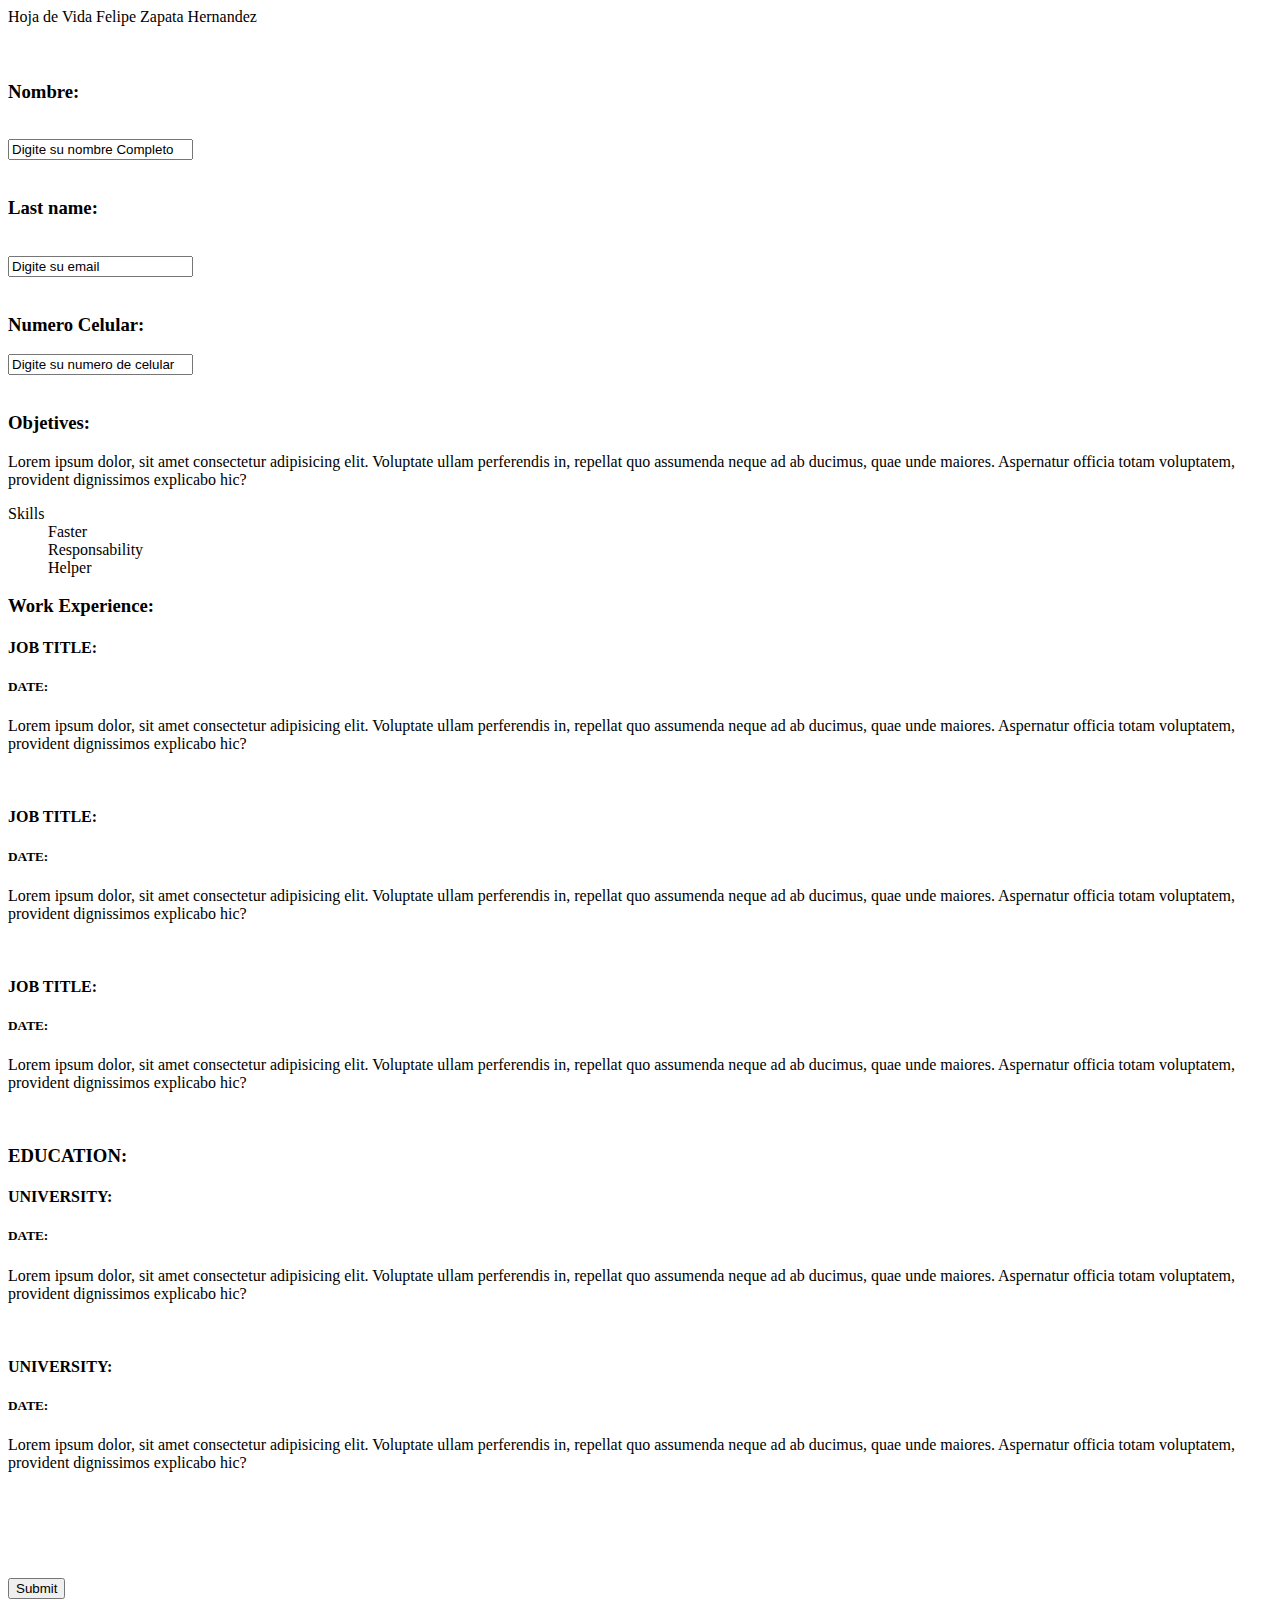
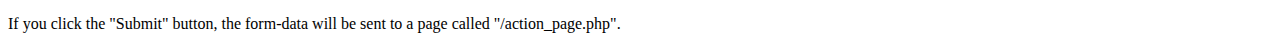
==== html/index.html @ 87441ed1 "inicio hoja de vida" ====
<html>
    <head>
        <meta>
        <tittle>Hoja de Vida Felipe Zapata Hernandez</tittle>
    </head>
    <body>
       <br>
       <br>
       <br>
        
        <form action="/action_page.php">
            <h3><label for="fname">Nombre:</label></h3><br>
            <input type="text" id="fname" name="fname" value="Digite su nombre Completo"><br><br>

            <h3><label for="email">Last name:</label></h3><br>
            <input type="text" id="email" name="email" value="Digite su email"><br><br>

            <h3><label for="cel">Numero Celular:</label></h3>
            <input type="text" id="celular" name="celular" value="Digite su numero de celular"><br><br>

            <h3><label for="objetivos">Objetives:</label></h3>
            <p>Lorem ipsum dolor, sit amet consectetur adipisicing elit. Voluptate ullam perferendis in, repellat quo assumenda neque ad ab ducimus, quae unde maiores. Aspernatur officia totam voluptatem, provident dignissimos explicabo hic?</p>

            <dl>
                <dt>Skills</dt>
                <dd>Faster</dd>
                <dd>Responsability</dd>
                <dd>Helper</dd>
    
            </dl>

            <h3><label for="work_experience">Work Experience:</label></h3>

            <h4><label for="Job_title">JOB TITLE:</label></h4>
            <h5><label for="date">DATE:</label></h5>
            <p>Lorem ipsum dolor, sit amet consectetur adipisicing elit. Voluptate ullam perferendis in, repellat quo assumenda neque ad ab ducimus, quae unde maiores. Aspernatur officia totam voluptatem, provident dignissimos explicabo hic?</p><br>

            <h4><label for="Job_title">JOB TITLE:</label></h4>
            <h5><label for="date">DATE:</label></h5>
            <p>Lorem ipsum dolor, sit amet consectetur adipisicing elit. Voluptate ullam perferendis in, repellat quo assumenda neque ad ab ducimus, quae unde maiores. Aspernatur officia totam voluptatem, provident dignissimos explicabo hic?</p><br>

            <h4><label for="Job_title">JOB TITLE:</label></h4>
            <h5><label for="date">DATE:</label></h5>
            <p>Lorem ipsum dolor, sit amet consectetur adipisicing elit. Voluptate ullam perferendis in, repellat quo assumenda neque ad ab ducimus, quae unde maiores. Aspernatur officia totam voluptatem, provident dignissimos explicabo hic?</p><br>


            <h3><label for="education">EDUCATION:</label></h3>

            <h4><label for="university">UNIVERSITY:</label></h4>
            <h5><label for="date">DATE:</label></h5>
            <p>Lorem ipsum dolor, sit amet consectetur adipisicing elit. Voluptate ullam perferendis in, repellat quo assumenda neque ad ab ducimus, quae unde maiores. Aspernatur officia totam voluptatem, provident dignissimos explicabo hic?</p><br>

            <h4><label for="university">UNIVERSITY:</label></h4>
            <h5><label for="date">DATE:</label></h5>
            <p>Lorem ipsum dolor, sit amet consectetur adipisicing elit. Voluptate ullam perferendis in, repellat quo assumenda neque ad ab ducimus, quae unde maiores. Aspernatur officia totam voluptatem, provident dignissimos explicabo hic?</p><br>



            <br><br><br><br><input type="submit" value="Submit">
        </form> 
          
          <p>If you click the "Submit" button, the form-data will be sent to a page called "/action_page.php".</p>




        


    </body>
</html>
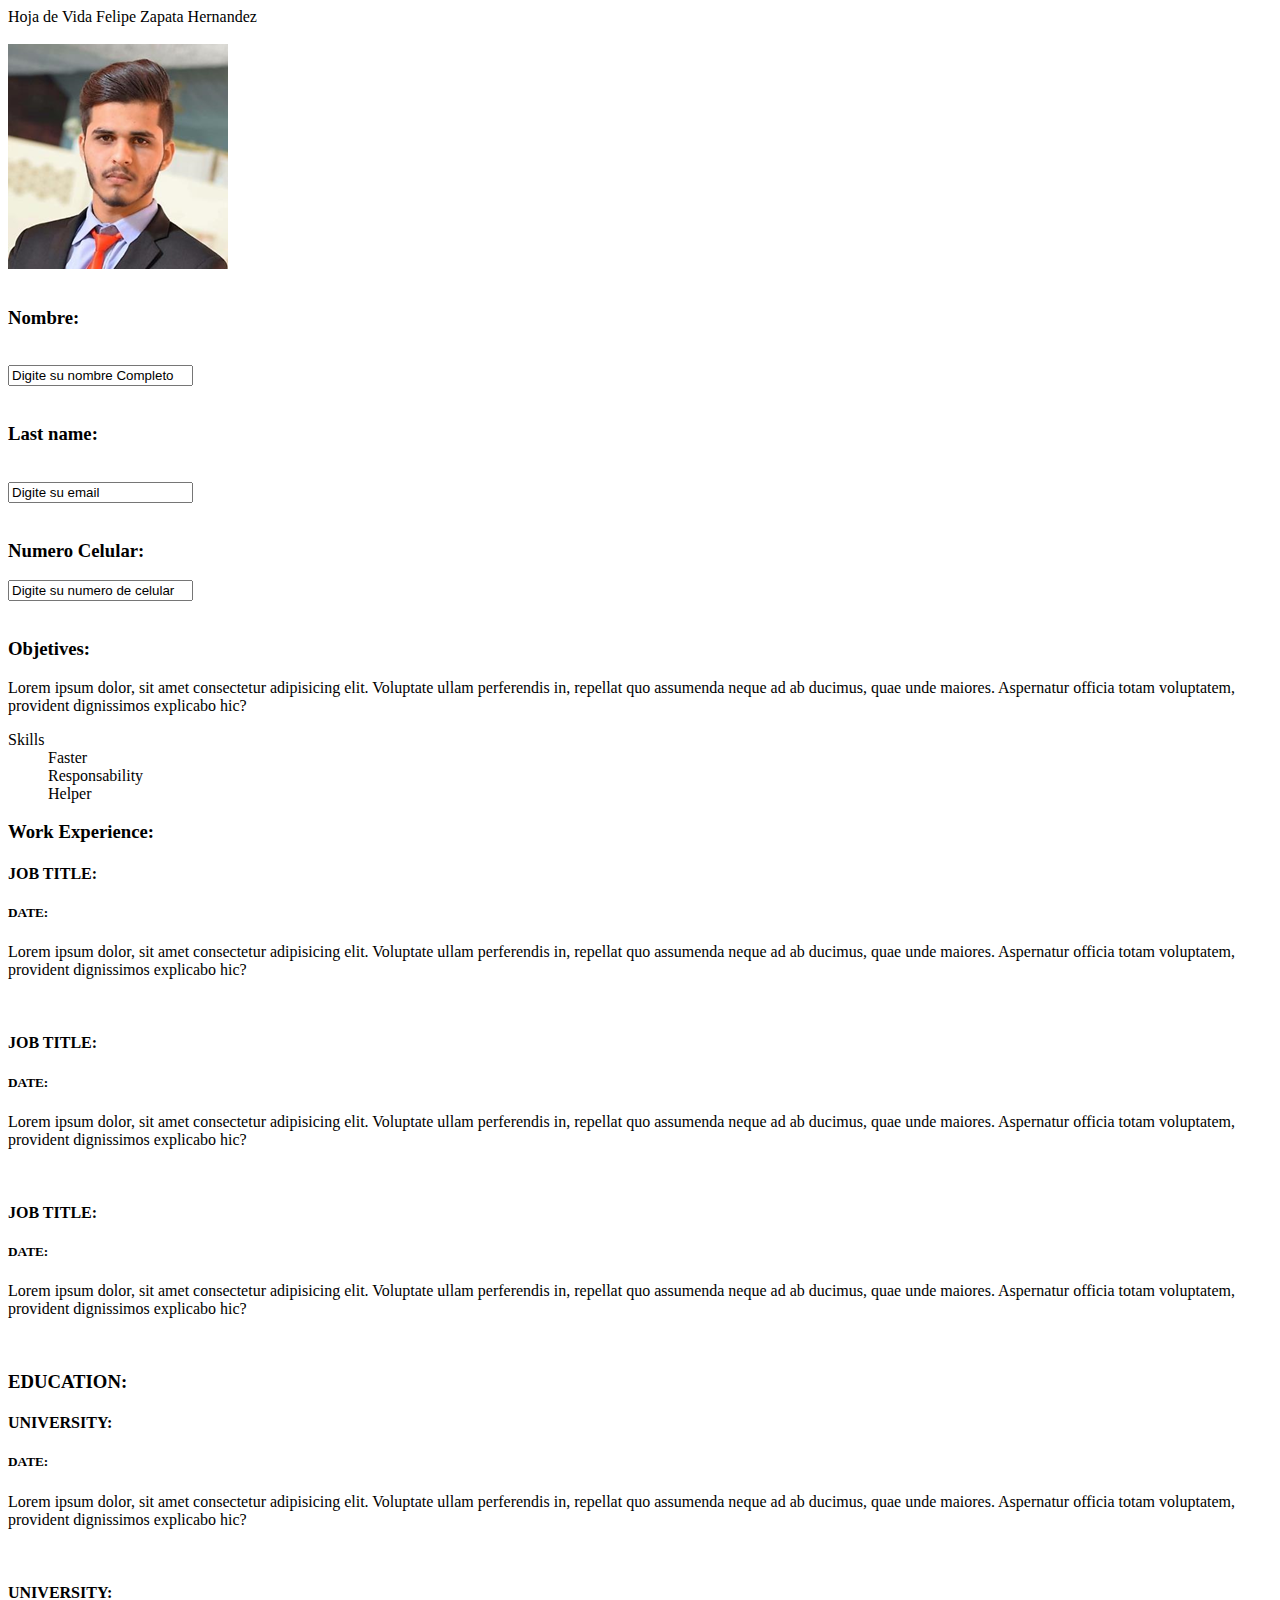
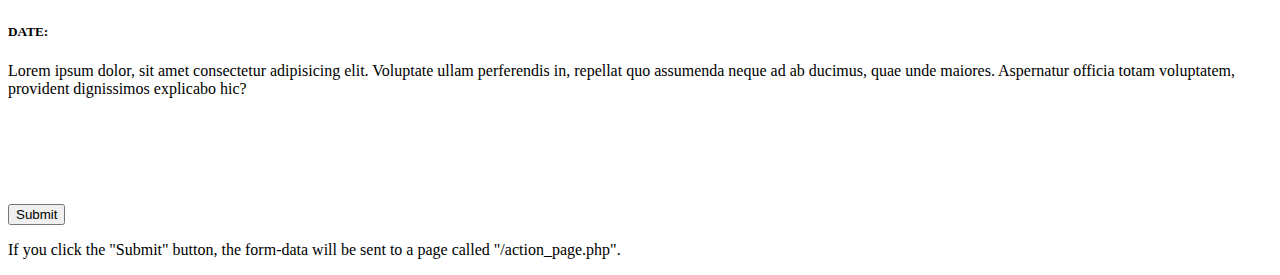
==== commit 2758996d: "foto" ====
--- a/html/index.html
+++ b/html/index.html
@@ -5,6 +5,8 @@
     </head>
     <body>
        <br>
+       <br>
+       <img src="..\img\foto.png" alt="Foto">
        <br>
        <br>
         
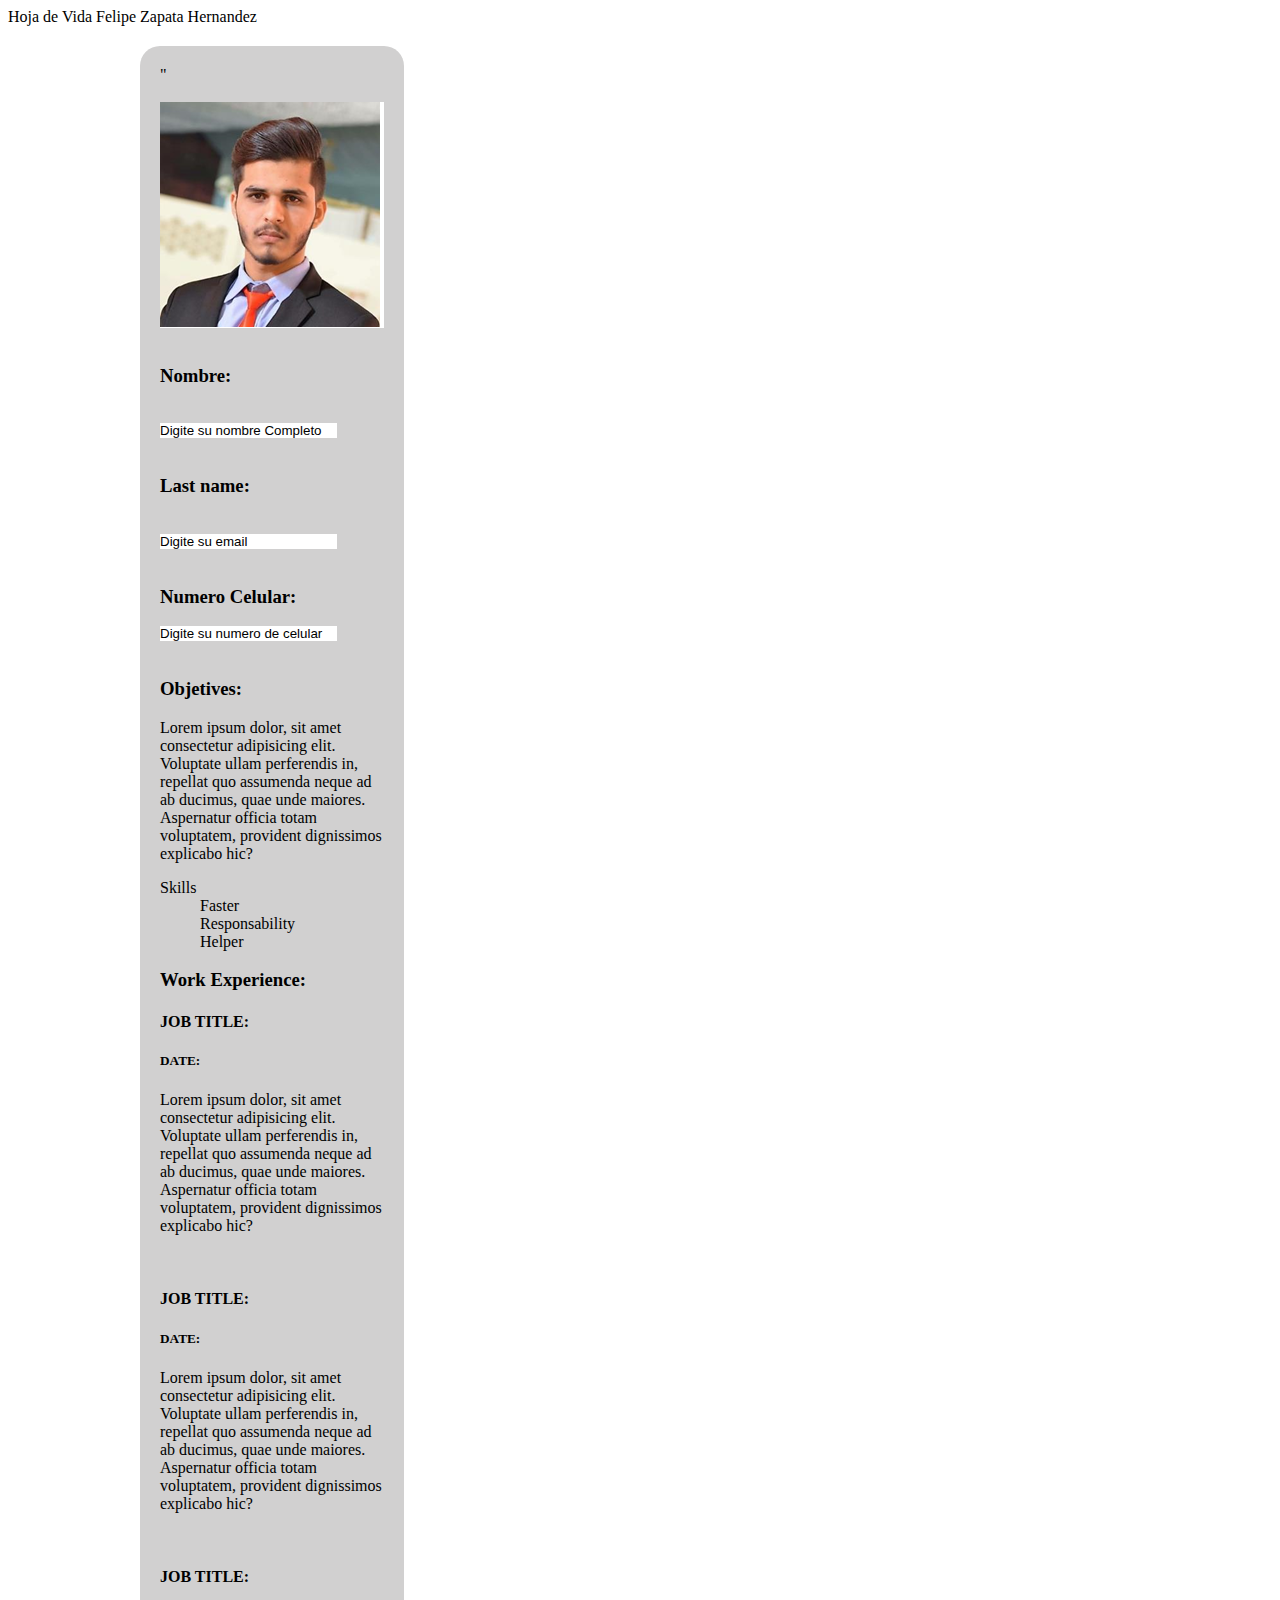
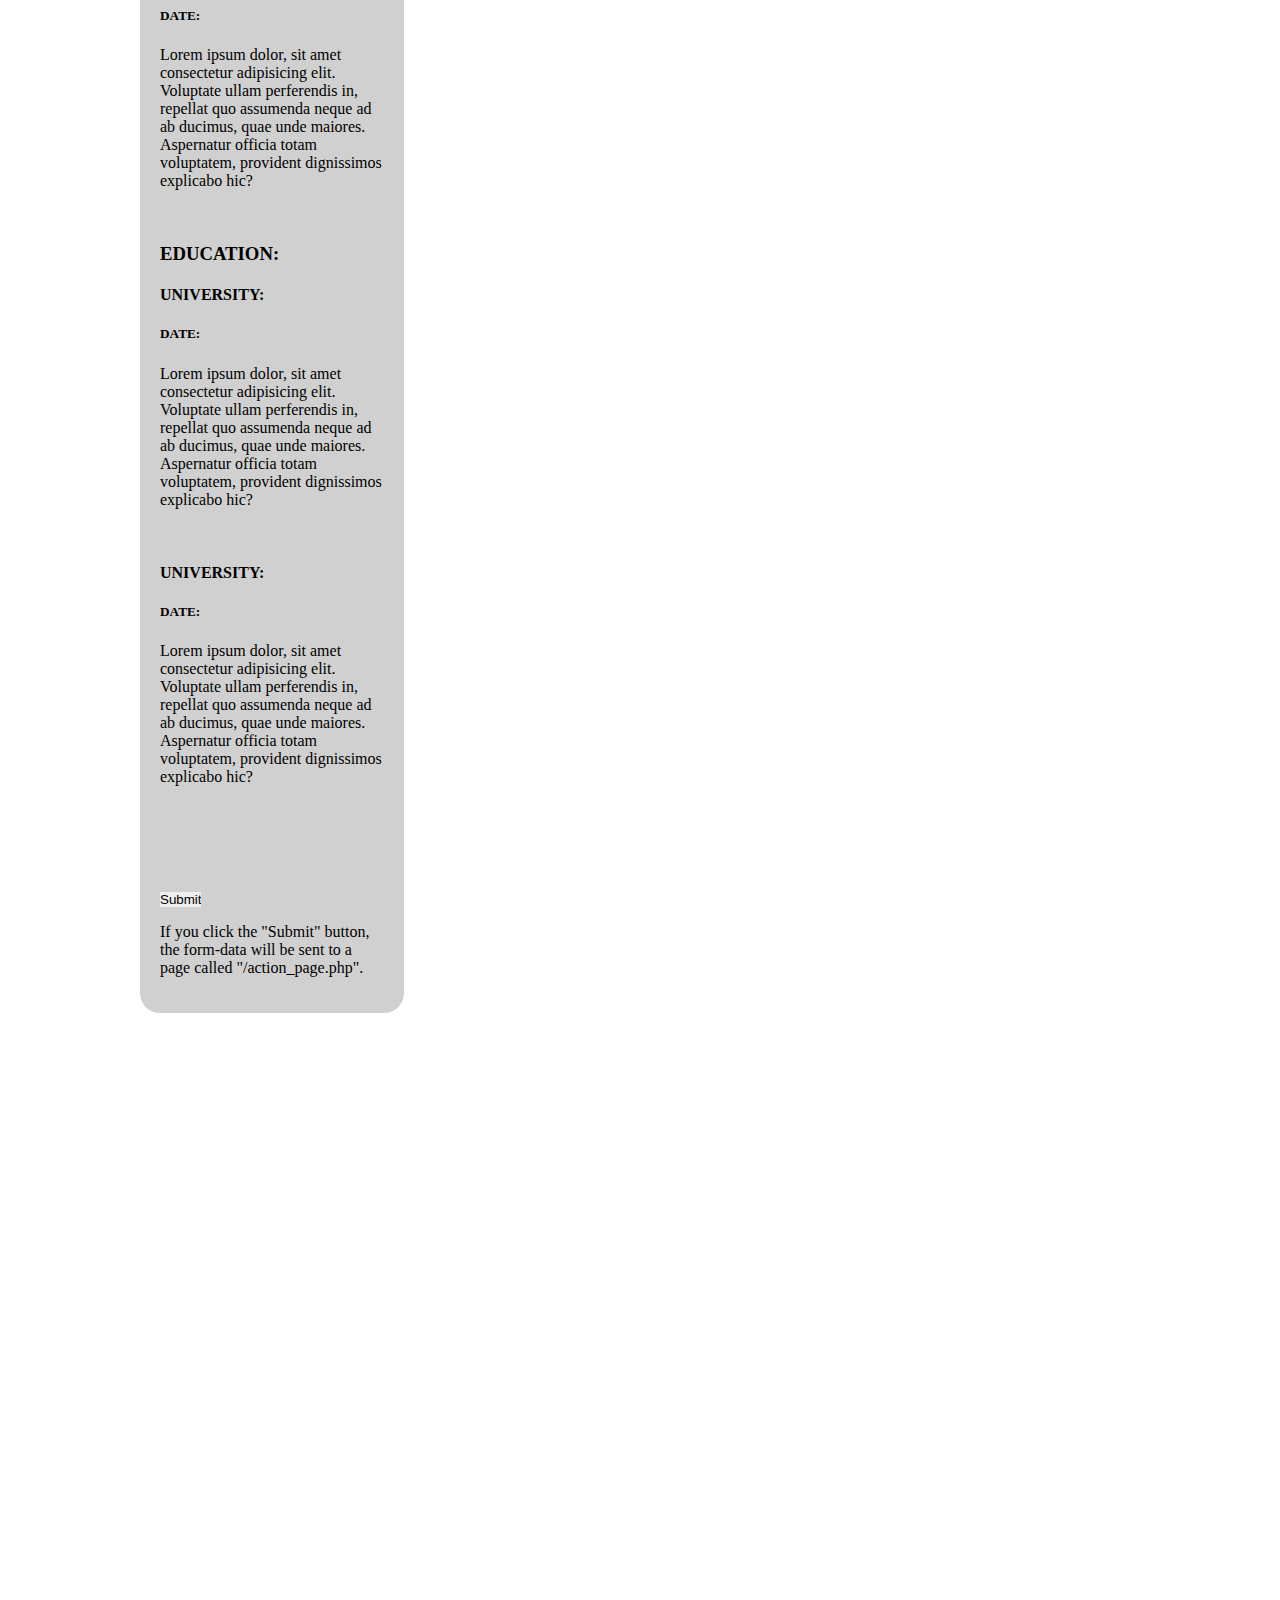
==== commit 87e3c053: "Cambios en los titulos" ====
--- a/html/index.html
+++ b/html/index.html
@@ -2,72 +2,74 @@
     <head>
         <meta>
         <tittle>Hoja de Vida Felipe Zapata Hernandez</tittle>
+        <link rel="stylesheet" href="../css/style.css">
     </head>
     <body>
-       <br>
-       <br>
-       <img src="..\img\foto.png" alt="Foto">
-       <br>
-       <br>
+        <div class="contenedor">
+            <div class="foto">"
+            <br>
+            <br>
+            <img src="..\img\foto.png" alt="Foto">
+            <br>
+            <br>            
+            <form action="/action_page.php">
+                <h3><label for="fname">Nombre:</label></h3><br>
+                <input type="text" id="fname" name="fname" value="Digite su nombre Completo"><br><br>
+
+                <h3><label for="email">Last name:</label></h3><br>
+                <input type="text" id="email" name="email" value="Digite su email"><br><br>
+
+                <h3><label for="cel">Numero Celular:</label></h3>
+                <input type="text" id="celular" name="celular" value="Digite su numero de celular"><br><br>
+
+                <h3><label for="objetivos">Objetives:</label></h3>
+                <p>Lorem ipsum dolor, sit amet consectetur adipisicing elit. Voluptate ullam perferendis in, repellat quo assumenda neque ad ab ducimus, quae unde maiores. Aspernatur officia totam voluptatem, provident dignissimos explicabo hic?</p>
+
+                <dl>
+                    <dt>Skills</dt>
+                    <dd>Faster</dd>
+                    <dd>Responsability</dd>
+                    <dd>Helper</dd>
         
-        <form action="/action_page.php">
-            <h3><label for="fname">Nombre:</label></h3><br>
-            <input type="text" id="fname" name="fname" value="Digite su nombre Completo"><br><br>
+                </dl>
 
-            <h3><label for="email">Last name:</label></h3><br>
-            <input type="text" id="email" name="email" value="Digite su email"><br><br>
+                <h3><label for="work_experience">Work Experience:</label></h3>
 
-            <h3><label for="cel">Numero Celular:</label></h3>
-            <input type="text" id="celular" name="celular" value="Digite su numero de celular"><br><br>
+                <h4><label for="Job_title">JOB TITLE:</label></h4>
+                <h5><label for="date">DATE:</label></h5>
+                <p>Lorem ipsum dolor, sit amet consectetur adipisicing elit. Voluptate ullam perferendis in, repellat quo assumenda neque ad ab ducimus, quae unde maiores. Aspernatur officia totam voluptatem, provident dignissimos explicabo hic?</p><br>
 
-            <h3><label for="objetivos">Objetives:</label></h3>
-            <p>Lorem ipsum dolor, sit amet consectetur adipisicing elit. Voluptate ullam perferendis in, repellat quo assumenda neque ad ab ducimus, quae unde maiores. Aspernatur officia totam voluptatem, provident dignissimos explicabo hic?</p>
+                <h4><label for="Job_title">JOB TITLE:</label></h4>
+                <h5><label for="date">DATE:</label></h5>
+                <p>Lorem ipsum dolor, sit amet consectetur adipisicing elit. Voluptate ullam perferendis in, repellat quo assumenda neque ad ab ducimus, quae unde maiores. Aspernatur officia totam voluptatem, provident dignissimos explicabo hic?</p><br>
 
-            <dl>
-                <dt>Skills</dt>
-                <dd>Faster</dd>
-                <dd>Responsability</dd>
-                <dd>Helper</dd>
-    
-            </dl>
-
-            <h3><label for="work_experience">Work Experience:</label></h3>
-
-            <h4><label for="Job_title">JOB TITLE:</label></h4>
-            <h5><label for="date">DATE:</label></h5>
-            <p>Lorem ipsum dolor, sit amet consectetur adipisicing elit. Voluptate ullam perferendis in, repellat quo assumenda neque ad ab ducimus, quae unde maiores. Aspernatur officia totam voluptatem, provident dignissimos explicabo hic?</p><br>
-
-            <h4><label for="Job_title">JOB TITLE:</label></h4>
-            <h5><label for="date">DATE:</label></h5>
-            <p>Lorem ipsum dolor, sit amet consectetur adipisicing elit. Voluptate ullam perferendis in, repellat quo assumenda neque ad ab ducimus, quae unde maiores. Aspernatur officia totam voluptatem, provident dignissimos explicabo hic?</p><br>
-
-            <h4><label for="Job_title">JOB TITLE:</label></h4>
-            <h5><label for="date">DATE:</label></h5>
-            <p>Lorem ipsum dolor, sit amet consectetur adipisicing elit. Voluptate ullam perferendis in, repellat quo assumenda neque ad ab ducimus, quae unde maiores. Aspernatur officia totam voluptatem, provident dignissimos explicabo hic?</p><br>
+                <h4><label for="Job_title">JOB TITLE:</label></h4>
+                <h5><label for="date">DATE:</label></h5>
+                <p>Lorem ipsum dolor, sit amet consectetur adipisicing elit. Voluptate ullam perferendis in, repellat quo assumenda neque ad ab ducimus, quae unde maiores. Aspernatur officia totam voluptatem, provident dignissimos explicabo hic?</p><br>
 
 
-            <h3><label for="education">EDUCATION:</label></h3>
+                <h3><label for="education">EDUCATION:</label></h3>
 
-            <h4><label for="university">UNIVERSITY:</label></h4>
-            <h5><label for="date">DATE:</label></h5>
-            <p>Lorem ipsum dolor, sit amet consectetur adipisicing elit. Voluptate ullam perferendis in, repellat quo assumenda neque ad ab ducimus, quae unde maiores. Aspernatur officia totam voluptatem, provident dignissimos explicabo hic?</p><br>
+                <h4><label for="university">UNIVERSITY:</label></h4>
+                <h5><label for="date">DATE:</label></h5>
+                <p>Lorem ipsum dolor, sit amet consectetur adipisicing elit. Voluptate ullam perferendis in, repellat quo assumenda neque ad ab ducimus, quae unde maiores. Aspernatur officia totam voluptatem, provident dignissimos explicabo hic?</p><br>
 
-            <h4><label for="university">UNIVERSITY:</label></h4>
-            <h5><label for="date">DATE:</label></h5>
-            <p>Lorem ipsum dolor, sit amet consectetur adipisicing elit. Voluptate ullam perferendis in, repellat quo assumenda neque ad ab ducimus, quae unde maiores. Aspernatur officia totam voluptatem, provident dignissimos explicabo hic?</p><br>
+                <h4><label for="university">UNIVERSITY:</label></h4>
+                <h5><label for="date">DATE:</label></h5>
+                <p>Lorem ipsum dolor, sit amet consectetur adipisicing elit. Voluptate ullam perferendis in, repellat quo assumenda neque ad ab ducimus, quae unde maiores. Aspernatur officia totam voluptatem, provident dignissimos explicabo hic?</p><br>
 
 
 
-            <br><br><br><br><input type="submit" value="Submit">
-        </form> 
-          
-          <p>If you click the "Submit" button, the form-data will be sent to a page called "/action_page.php".</p>
+                <br><br><br><br><input type="submit" value="Submit">
+            </form> 
+            
+            <p>If you click the "Submit" button, the form-data will be sent to a page called "/action_page.php".</p>
 
 
 
 
         
-
+        </div>
 
     </body>
 </html>--- a/css/style.css
+++ b/css/style.css
@@ -0,0 +1,83 @@
+* {
+    padding: 0px;
+    border: 0px;
+}
+
+.contenedor
+{
+    width: 90%;
+    max-width: 1000px;
+    margin: 20px auto;
+    display: grid;
+    grid-gap: 20px;
+    grid-template-columns: repeat(4, 1fr);
+    grid-template-rows: repeat(8, 1fr);
+    border-color: rgb(209, 208, 208);
+}
+
+.contenedor > div {
+    background-color: rgb(209, 208, 208);
+    padding: 20px;
+    border-radius: 20px;
+}
+
+.contenedor > header {
+    background: #12203E;
+    color: white;
+    grid-column-start:1;
+    grid-column-end: -1;
+    padding: 20px;
+    border-radius: 4px;
+    border-radius: 20px;
+    align-items: center;
+    align-self: center;
+}
+
+.portada {
+    grid-row:span 2;
+    align-items: center;
+    align-self: center;
+}
+
+.data {
+    grid-row:span 2;
+}
+
+.objetives {
+    grid-row:span 2;
+}
+
+.skills {
+    grid-row:span 2;
+}
+
+.experience {
+    grid-column:span 3;
+    grid-row:span 4;
+}
+
+.education {
+    grid-column:span 3;
+    grid-row:span 4;
+}
+
+.experience > h3 > label {
+    align-items: center;
+    align-self: center;
+}
+
+.tittle{
+    color: #242BC2;
+    text-align: center;
+}
+
+.subtittle{
+    color: #6B6B6B;
+    text-align: left;
+    font:"open sans";
+}
+
+.date{
+    color: #242BC2;
+    font-size: small;
+}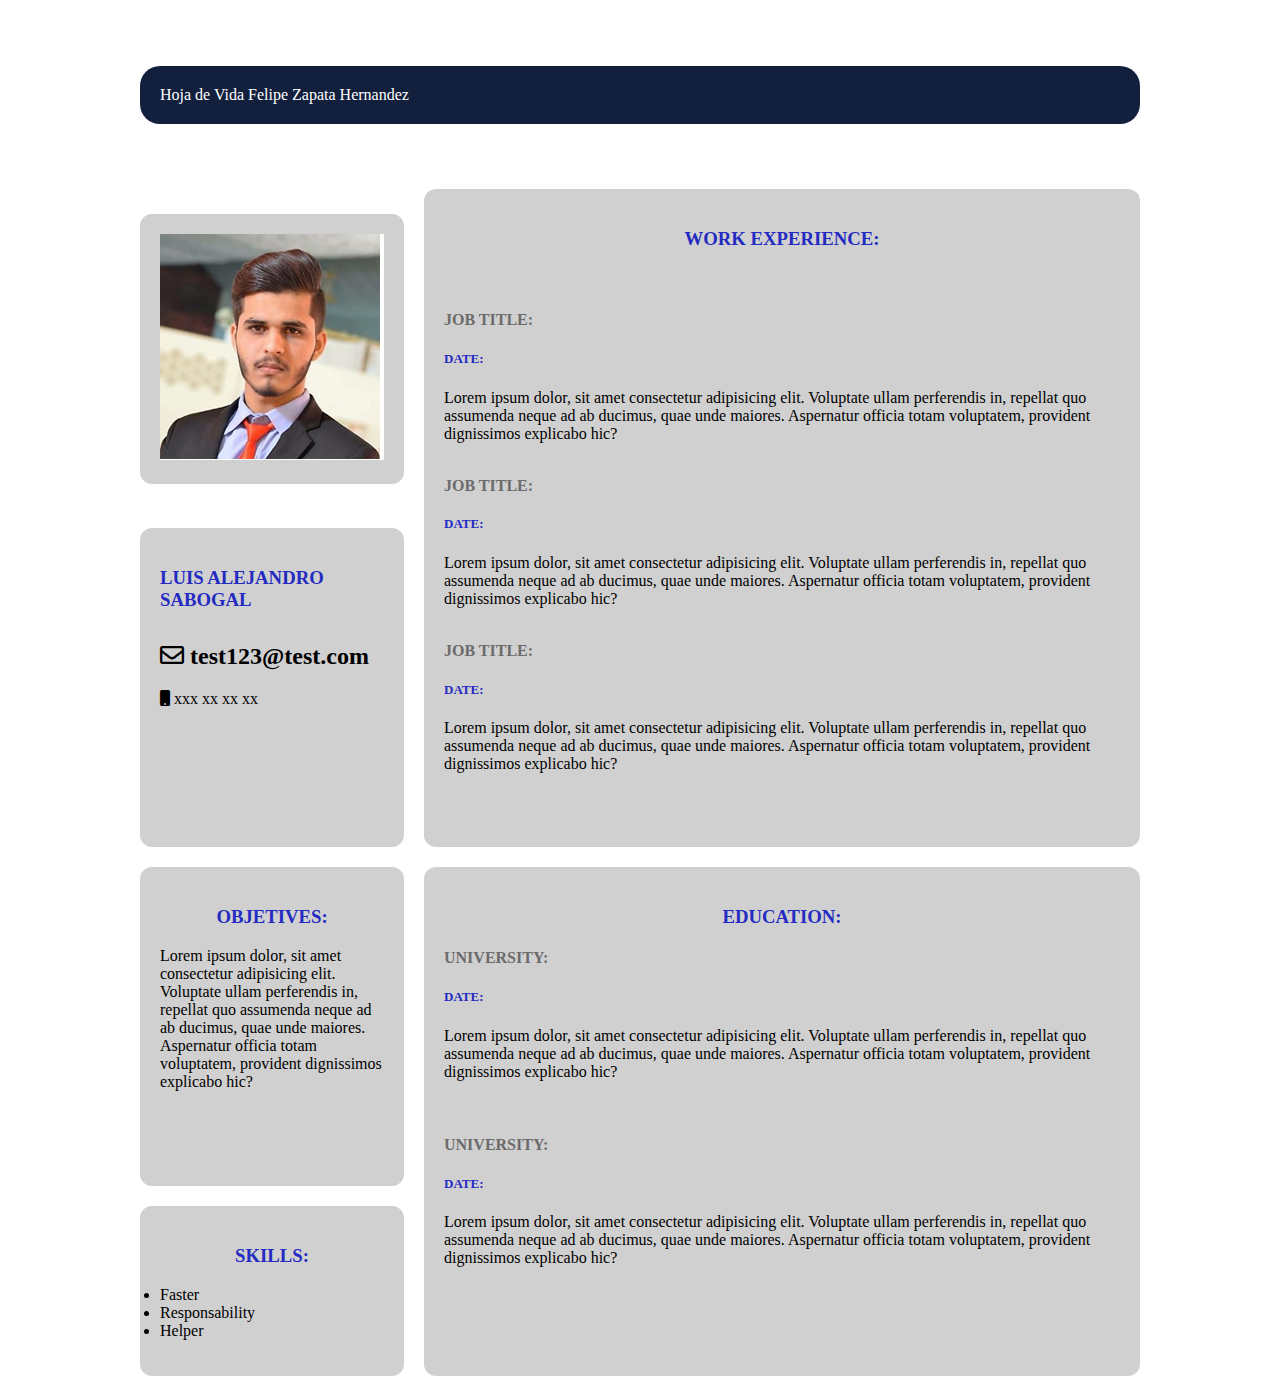
==== commit 2e0a4522: "Cambios Clase" ====
--- a/html/index.html
+++ b/html/index.html
@@ -1,75 +1,101 @@
-<html>
+<!DOCTYPE html>
+<html lang="es">
     <head>
-        <meta>
-        <tittle>Hoja de Vida Felipe Zapata Hernandez</tittle>
+        <meta charset="UTF-8">
+        <meta http-equiv="X-UA-Compatible" content="IE=edge">
+        <meta name="viewport" content="width=device-width, initial-scale=1.0">
+        <link rel="stylesheet" href="https://cdnjs.cloudflare.com/ajax/libs/font-awesome/5.15.4/css/all.min.css" integrity="sha512-1ycn6IcaQQ40/MKBW2W4Rhis/DbILU74C1vSrLJxCq57o941Ym01SwNsOMqvEBFlcgUa6xLiPY/NS5R+E6ztJQ==" crossorigin="anonymous" referrerpolicy="no-referrer" />
         <link rel="stylesheet" href="../css/style.css">
+        <title>Document</title>
     </head>
     <body>
         <div class="contenedor">
-            <div class="foto">"
-            <br>
-            <br>
-            <img src="..\img\foto.png" alt="Foto">
-            <br>
-            <br>            
-            <form action="/action_page.php">
-                <h3><label for="fname">Nombre:</label></h3><br>
-                <input type="text" id="fname" name="fname" value="Digite su nombre Completo"><br><br>
+            <header class="header">
+                Hoja de Vida Felipe Zapata Hernandez
+            </header>
+            <div class="portada">
+                <img src="..\img\foto.png" alt="Foto">
+            </div>
 
-                <h3><label for="email">Last name:</label></h3><br>
-                <input type="text" id="email" name="email" value="Digite su email"><br><br>
+            <div class="experience">  
 
-                <h3><label for="cel">Numero Celular:</label></h3>
-                <input type="text" id="celular" name="celular" value="Digite su numero de celular"><br><br>
+                <div class="experience_content_title">
+                    <h3>WORK EXPERIENCE:</h3>
+                </div>
 
-                <h3><label for="objetivos">Objetives:</label></h3>
+                <div class="experience_content">
+                    <div class="experience_content_data">
+                    <h4 class="subtittle"><label for="Job_title">JOB TITLE:</label></h4>
+                    <h5 class="date"><label for="date">DATE:</label></h5>
+                    <p>Lorem ipsum dolor, sit amet consectetur adipisicing elit. Voluptate ullam perferendis in, repellat quo assumenda neque ad ab ducimus, quae unde maiores. Aspernatur officia totam voluptatem, provident dignissimos explicabo hic?</p>
+                    </div>
+
+                    <div class="experience_content_data">
+                    <h4 class="subtittle"><label for="Job_title">JOB TITLE:</label></h4>
+                    <h5 class="date"><label for="date">DATE:</label></h5>
+                    <p>Lorem ipsum dolor, sit amet consectetur adipisicing elit. Voluptate ullam perferendis in, repellat quo assumenda neque ad ab ducimus, quae unde maiores. Aspernatur officia totam voluptatem, provident dignissimos explicabo hic?</p>
+                    </div>
+
+                    <div class="experience_content_data">
+                    <h4 class="subtittle"><label for="Job_title">JOB TITLE:</label></h4>
+                    <h5 class="date"><label for="date">DATE:</label></h5>
+                    <p>Lorem ipsum dolor, sit amet consectetur adipisicing elit. Voluptate ullam perferendis in, repellat quo assumenda neque ad ab ducimus, quae unde maiores. Aspernatur officia totam voluptatem, provident dignissimos explicabo hic?</p>
+                    </div>
+                </div>
+
+            </div>
+
+            <div class="data">
+                <div class="data_content_name">
+                    <h3>LUIS ALEJANDRO SABOGAL</h3>
+                </div>
+
+                <div class="data_content">
+
+                    <div class="data_content_data" >
+                        <h2><i class="far fa-envelope 3x"></i> test123@test.com</h2>                        
+                    </div>
+
+                    <div class="data_content_data" >
+                        <i class="fas fa-mobile"></i> xxx xx xx xx</h2>                        
+                    </div>
+
+                </div>
+
+            </div>
+
+            <div class="objetives">
+                <h3 class="tittle">OBJETIVES:</h3>
                 <p>Lorem ipsum dolor, sit amet consectetur adipisicing elit. Voluptate ullam perferendis in, repellat quo assumenda neque ad ab ducimus, quae unde maiores. Aspernatur officia totam voluptatem, provident dignissimos explicabo hic?</p>
+            </div>
 
-                <dl>
-                    <dt>Skills</dt>
-                    <dd>Faster</dd>
-                    <dd>Responsability</dd>
-                    <dd>Helper</dd>
-        
-                </dl>
+            <div class="education" >
+                <h3 class="tittle">EDUCATION:</h3>
 
-                <h3><label for="work_experience">Work Experience:</label></h3>
-
-                <h4><label for="Job_title">JOB TITLE:</label></h4>
-                <h5><label for="date">DATE:</label></h5>
+                <h4 class="subtittle"><label for="university">UNIVERSITY:</label></h4>
+                <h5 class="date"><label for="date">DATE:</label></h5>
                 <p>Lorem ipsum dolor, sit amet consectetur adipisicing elit. Voluptate ullam perferendis in, repellat quo assumenda neque ad ab ducimus, quae unde maiores. Aspernatur officia totam voluptatem, provident dignissimos explicabo hic?</p><br>
 
-                <h4><label for="Job_title">JOB TITLE:</label></h4>
-                <h5><label for="date">DATE:</label></h5>
+                <h4 class="subtittle"><label for="university">UNIVERSITY:</label></h4>
+                <h5 class="date"><label for="date">DATE:</label></h5>
                 <p>Lorem ipsum dolor, sit amet consectetur adipisicing elit. Voluptate ullam perferendis in, repellat quo assumenda neque ad ab ducimus, quae unde maiores. Aspernatur officia totam voluptatem, provident dignissimos explicabo hic?</p><br>
+            </div>
+            
+            <div class="skills">
+                <h3 class="tittle">SKILLS:</h3>
+                <ul>
+                    <li>Faster</li>
+                    <li>Responsability</li>
+                    <li>Helper</li>
+                    
+        
+                </ul>
+            </div>
+           
+            
+            
 
-                <h4><label for="Job_title">JOB TITLE:</label></h4>
-                <h5><label for="date">DATE:</label></h5>
-                <p>Lorem ipsum dolor, sit amet consectetur adipisicing elit. Voluptate ullam perferendis in, repellat quo assumenda neque ad ab ducimus, quae unde maiores. Aspernatur officia totam voluptatem, provident dignissimos explicabo hic?</p><br>
-
-
-                <h3><label for="education">EDUCATION:</label></h3>
-
-                <h4><label for="university">UNIVERSITY:</label></h4>
-                <h5><label for="date">DATE:</label></h5>
-                <p>Lorem ipsum dolor, sit amet consectetur adipisicing elit. Voluptate ullam perferendis in, repellat quo assumenda neque ad ab ducimus, quae unde maiores. Aspernatur officia totam voluptatem, provident dignissimos explicabo hic?</p><br>
-
-                <h4><label for="university">UNIVERSITY:</label></h4>
-                <h5><label for="date">DATE:</label></h5>
-                <p>Lorem ipsum dolor, sit amet consectetur adipisicing elit. Voluptate ullam perferendis in, repellat quo assumenda neque ad ab ducimus, quae unde maiores. Aspernatur officia totam voluptatem, provident dignissimos explicabo hic?</p><br>
-
-
-
-                <br><br><br><br><input type="submit" value="Submit">
-            </form> 
-            
-            <p>If you click the "Submit" button, the form-data will be sent to a page called "/action_page.php".</p>
-
-
-
-
+        </div>
         
-        </div>
-
     </body>
 </html>--- a/css/style.css
+++ b/css/style.css
@@ -18,7 +18,7 @@
 .contenedor > div {
     background-color: rgb(209, 208, 208);
     padding: 20px;
-    border-radius: 20px;
+    border-radius: 12px;
 }
 
 .contenedor > header {
@@ -61,14 +61,57 @@
     grid-row:span 4;
 }
 
-.experience > h3 > label {
+.experience_content_title {
+    height: 10%;
+}
+
+.experience_content_title > h3{
+    color: #242BC2;
     align-items: center;
     align-self: center;
+    justify-content: center;
+    text-align: center;    
 }
+
+.experience_content {
+    height: 70%;
+}
+
+
+.experience_content_data {
+    height: calc(100%/3);
+}
+
+.data_content_name {
+    height: 20%;
+}
+
+.data_content_name > h3{
+    color: #242BC2;
+    align-items: center;
+    align-self: center;
+    justify-content: center;
+    text-align: left; 
+}
+
+.data_content {
+    height: 70%;
+}
+
+.data_content.data {
+    height: 50%
+}
+
+
 
 .tittle{
     color: #242BC2;
     text-align: center;
+}
+
+.tittle_data{
+    color: #242BC2;
+    text-align: left;
 }
 
 .subtittle{
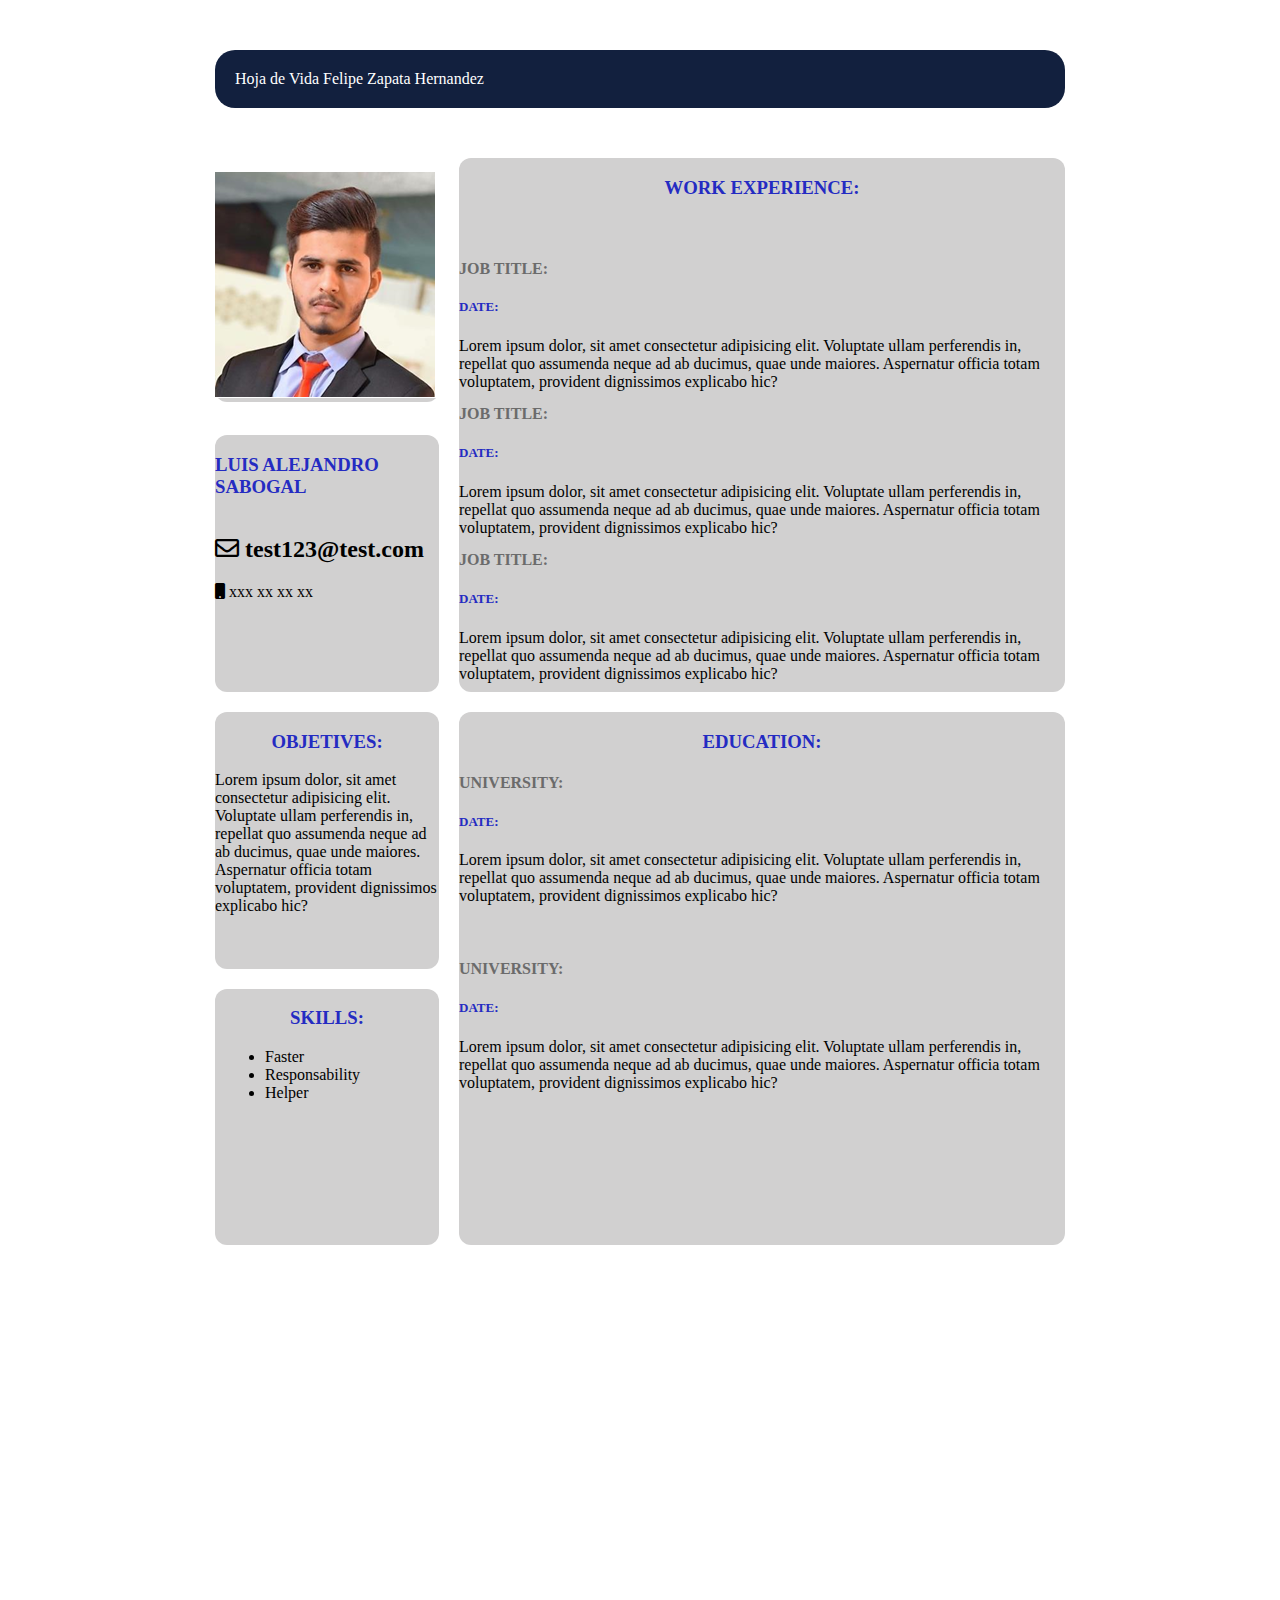
==== commit 8b43f288: "Estructuras de las cajas" ====
--- a/html/index.html
+++ b/html/index.html
@@ -1,101 +1,118 @@
 <!DOCTYPE html>
 <html lang="es">
-    <head>
-        <meta charset="UTF-8">
-        <meta http-equiv="X-UA-Compatible" content="IE=edge">
-        <meta name="viewport" content="width=device-width, initial-scale=1.0">
-        <link rel="stylesheet" href="https://cdnjs.cloudflare.com/ajax/libs/font-awesome/5.15.4/css/all.min.css" integrity="sha512-1ycn6IcaQQ40/MKBW2W4Rhis/DbILU74C1vSrLJxCq57o941Ym01SwNsOMqvEBFlcgUa6xLiPY/NS5R+E6ztJQ==" crossorigin="anonymous" referrerpolicy="no-referrer" />
-        <link rel="stylesheet" href="../css/style.css">
-        <title>Document</title>
-    </head>
-    <body>
-        <div class="contenedor">
-            <header class="header">
-                Hoja de Vida Felipe Zapata Hernandez
-            </header>
-            <div class="portada">
-                <img src="..\img\foto.png" alt="Foto">
+
+<head>
+    <meta charset="UTF-8">
+    <meta http-equiv="X-UA-Compatible" content="IE=edge">
+    <meta name="viewport" content="width=device-width, initial-scale=1.0">
+    <link rel="stylesheet" href="https://cdnjs.cloudflare.com/ajax/libs/font-awesome/5.15.4/css/all.min.css"
+        integrity="sha512-1ycn6IcaQQ40/MKBW2W4Rhis/DbILU74C1vSrLJxCq57o941Ym01SwNsOMqvEBFlcgUa6xLiPY/NS5R+E6ztJQ=="
+        crossorigin="anonymous" referrerpolicy="no-referrer" />
+    <link rel="stylesheet" href="../css/style.css">
+    <title>Document</title>
+</head>
+
+<body>
+    <div class="contenedor">
+        <header class="header">
+            Hoja de Vida Felipe Zapata Hernandez
+        </header>
+        <div class="portada">
+            <img src="..\img\foto.png" alt="Foto">
+        </div>
+
+        <div class="experience">
+
+            <div class="experience_content_title">
+                <h3>WORK EXPERIENCE:</h3>
             </div>
 
-            <div class="experience">  
-
-                <div class="experience_content_title">
-                    <h3>WORK EXPERIENCE:</h3>
+            <div class="experience_content">
+                <div class="experience_content_data">
+                    <h4 class="subtittle"><label for="Job_title">JOB TITLE:</label></h4>
+                    <h5 class="date"><label for="date">DATE:</label></h5>
+                    <p>Lorem ipsum dolor, sit amet consectetur adipisicing elit. Voluptate ullam perferendis in,
+                        repellat quo assumenda neque ad ab ducimus, quae unde maiores. Aspernatur officia totam
+                        voluptatem, provident dignissimos explicabo hic?</p>
                 </div>
 
-                <div class="experience_content">
-                    <div class="experience_content_data">
+                <div class="experience_content_data">
                     <h4 class="subtittle"><label for="Job_title">JOB TITLE:</label></h4>
                     <h5 class="date"><label for="date">DATE:</label></h5>
-                    <p>Lorem ipsum dolor, sit amet consectetur adipisicing elit. Voluptate ullam perferendis in, repellat quo assumenda neque ad ab ducimus, quae unde maiores. Aspernatur officia totam voluptatem, provident dignissimos explicabo hic?</p>
-                    </div>
+                    <p>Lorem ipsum dolor, sit amet consectetur adipisicing elit. Voluptate ullam perferendis in,
+                        repellat quo assumenda neque ad ab ducimus, quae unde maiores. Aspernatur officia totam
+                        voluptatem, provident dignissimos explicabo hic?</p>
+                </div>
 
-                    <div class="experience_content_data">
+                <div class="experience_content_data">
                     <h4 class="subtittle"><label for="Job_title">JOB TITLE:</label></h4>
                     <h5 class="date"><label for="date">DATE:</label></h5>
-                    <p>Lorem ipsum dolor, sit amet consectetur adipisicing elit. Voluptate ullam perferendis in, repellat quo assumenda neque ad ab ducimus, quae unde maiores. Aspernatur officia totam voluptatem, provident dignissimos explicabo hic?</p>
-                    </div>
+                    <p>Lorem ipsum dolor, sit amet consectetur adipisicing elit. Voluptate ullam perferendis in,
+                        repellat quo assumenda neque ad ab ducimus, quae unde maiores. Aspernatur officia totam
+                        voluptatem, provident dignissimos explicabo hic?</p>
+                </div>
+            </div>
 
-                    <div class="experience_content_data">
-                    <h4 class="subtittle"><label for="Job_title">JOB TITLE:</label></h4>
-                    <h5 class="date"><label for="date">DATE:</label></h5>
-                    <p>Lorem ipsum dolor, sit amet consectetur adipisicing elit. Voluptate ullam perferendis in, repellat quo assumenda neque ad ab ducimus, quae unde maiores. Aspernatur officia totam voluptatem, provident dignissimos explicabo hic?</p>
-                    </div>
+        </div>
+
+        <div class="data">
+            <div class="data_content_name">
+                <h3>LUIS ALEJANDRO SABOGAL</h3>
+            </div>
+
+            <div class="data_content">
+
+                <div class="data_content_data">
+                    <h2><i class="far fa-envelope 3x"></i> test123@test.com</h2>
+                </div>
+
+                <div class="data_content_data">
+                    <i class="fas fa-mobile"></i> xxx xx xx xx</h2>
                 </div>
 
             </div>
 
-            <div class="data">
-                <div class="data_content_name">
-                    <h3>LUIS ALEJANDRO SABOGAL</h3>
-                </div>
+        </div>
 
-                <div class="data_content">
+        <div class="objetives">
+            <h3 class="tittle">OBJETIVES:</h3>
+            <p>Lorem ipsum dolor, sit amet consectetur adipisicing elit. Voluptate ullam perferendis in, repellat quo
+                assumenda neque ad ab ducimus, quae unde maiores. Aspernatur officia totam voluptatem, provident
+                dignissimos explicabo hic?</p>
+        </div>
 
-                    <div class="data_content_data" >
-                        <h2><i class="far fa-envelope 3x"></i> test123@test.com</h2>                        
-                    </div>
+        <div class="education">
+            <h3 class="tittle">EDUCATION:</h3>
 
-                    <div class="data_content_data" >
-                        <i class="fas fa-mobile"></i> xxx xx xx xx</h2>                        
-                    </div>
+            <h4 class="subtittle"><label for="university">UNIVERSITY:</label></h4>
+            <h5 class="date"><label for="date">DATE:</label></h5>
+            <p>Lorem ipsum dolor, sit amet consectetur adipisicing elit. Voluptate ullam perferendis in, repellat quo
+                assumenda neque ad ab ducimus, quae unde maiores. Aspernatur officia totam voluptatem, provident
+                dignissimos explicabo hic?</p><br>
 
-                </div>
+            <h4 class="subtittle"><label for="university">UNIVERSITY:</label></h4>
+            <h5 class="date"><label for="date">DATE:</label></h5>
+            <p>Lorem ipsum dolor, sit amet consectetur adipisicing elit. Voluptate ullam perferendis in, repellat quo
+                assumenda neque ad ab ducimus, quae unde maiores. Aspernatur officia totam voluptatem, provident
+                dignissimos explicabo hic?</p><br>
+        </div>
 
-            </div>
+        <div class="skills">
+            <h3 class="tittle">SKILLS:</h3>
+            <ul class="skills_content_data">
+                <li>Faster</li>
+                <li>Responsability</li>
+                <li>Helper</li>
 
-            <div class="objetives">
-                <h3 class="tittle">OBJETIVES:</h3>
-                <p>Lorem ipsum dolor, sit amet consectetur adipisicing elit. Voluptate ullam perferendis in, repellat quo assumenda neque ad ab ducimus, quae unde maiores. Aspernatur officia totam voluptatem, provident dignissimos explicabo hic?</p>
-            </div>
 
-            <div class="education" >
-                <h3 class="tittle">EDUCATION:</h3>
+            </ul>
+        </div>
 
-                <h4 class="subtittle"><label for="university">UNIVERSITY:</label></h4>
-                <h5 class="date"><label for="date">DATE:</label></h5>
-                <p>Lorem ipsum dolor, sit amet consectetur adipisicing elit. Voluptate ullam perferendis in, repellat quo assumenda neque ad ab ducimus, quae unde maiores. Aspernatur officia totam voluptatem, provident dignissimos explicabo hic?</p><br>
 
-                <h4 class="subtittle"><label for="university">UNIVERSITY:</label></h4>
-                <h5 class="date"><label for="date">DATE:</label></h5>
-                <p>Lorem ipsum dolor, sit amet consectetur adipisicing elit. Voluptate ullam perferendis in, repellat quo assumenda neque ad ab ducimus, quae unde maiores. Aspernatur officia totam voluptatem, provident dignissimos explicabo hic?</p><br>
-            </div>
-            
-            <div class="skills">
-                <h3 class="tittle">SKILLS:</h3>
-                <ul>
-                    <li>Faster</li>
-                    <li>Responsability</li>
-                    <li>Helper</li>
-                    
-        
-                </ul>
-            </div>
-           
-            
-            
 
-        </div>
-        
-    </body>
+
+    </div>
+
+</body>
+
 </html>--- a/css/style.css
+++ b/css/style.css
@@ -1,4 +1,5 @@
 * {
+    box-sizing: border-box;
     padding: 0px;
     border: 0px;
 }
@@ -6,18 +7,18 @@
 .contenedor
 {
     width: 90%;
-    max-width: 1000px;
+    max-width: 850px;
     margin: 20px auto;
     display: grid;
     grid-gap: 20px;
     grid-template-columns: repeat(4, 1fr);
-    grid-template-rows: repeat(8, 1fr);
-    border-color: rgb(209, 208, 208);
+    grid-template-rows: repeat(15, 1fr);
+    
+    
 }
 
 .contenedor > div {
     background-color: rgb(209, 208, 208);
-    padding: 20px;
     border-radius: 12px;
 }
 
@@ -37,10 +38,13 @@
     grid-row:span 2;
     align-items: center;
     align-self: center;
+
 }
 
 .data {
     grid-row:span 2;
+    display: flex;
+    flex-direction: column;
 }
 
 .objetives {
@@ -54,15 +58,16 @@
 .experience {
     grid-column:span 3;
     grid-row:span 4;
-}
-
-.education {
-    grid-column:span 3;
-    grid-row:span 4;
+    display: flex;
+    flex-direction: column;
+    box-sizing: border-box;
 }
 
 .experience_content_title {
-    height: 10%;
+    height: 15%;
+    align-items: center;
+    align-self: center;
+    justify-content: center;
 }
 
 .experience_content_title > h3{
@@ -82,8 +87,17 @@
     height: calc(100%/3);
 }
 
+.education {
+    grid-column:span 3;
+    grid-row:span 4;
+}
+
+.skills .skills_content_data{
+    padding-left: 50px;
+}
+
 .data_content_name {
-    height: 20%;
+    height: 40%;
 }
 
 .data_content_name > h3{
@@ -95,11 +109,12 @@
 }
 
 .data_content {
-    height: 70%;
+    height: 190%;
 }
 
 .data_content.data {
-    height: 50%
+    height: 50%;
+    size: 70px;
 }
 
 
